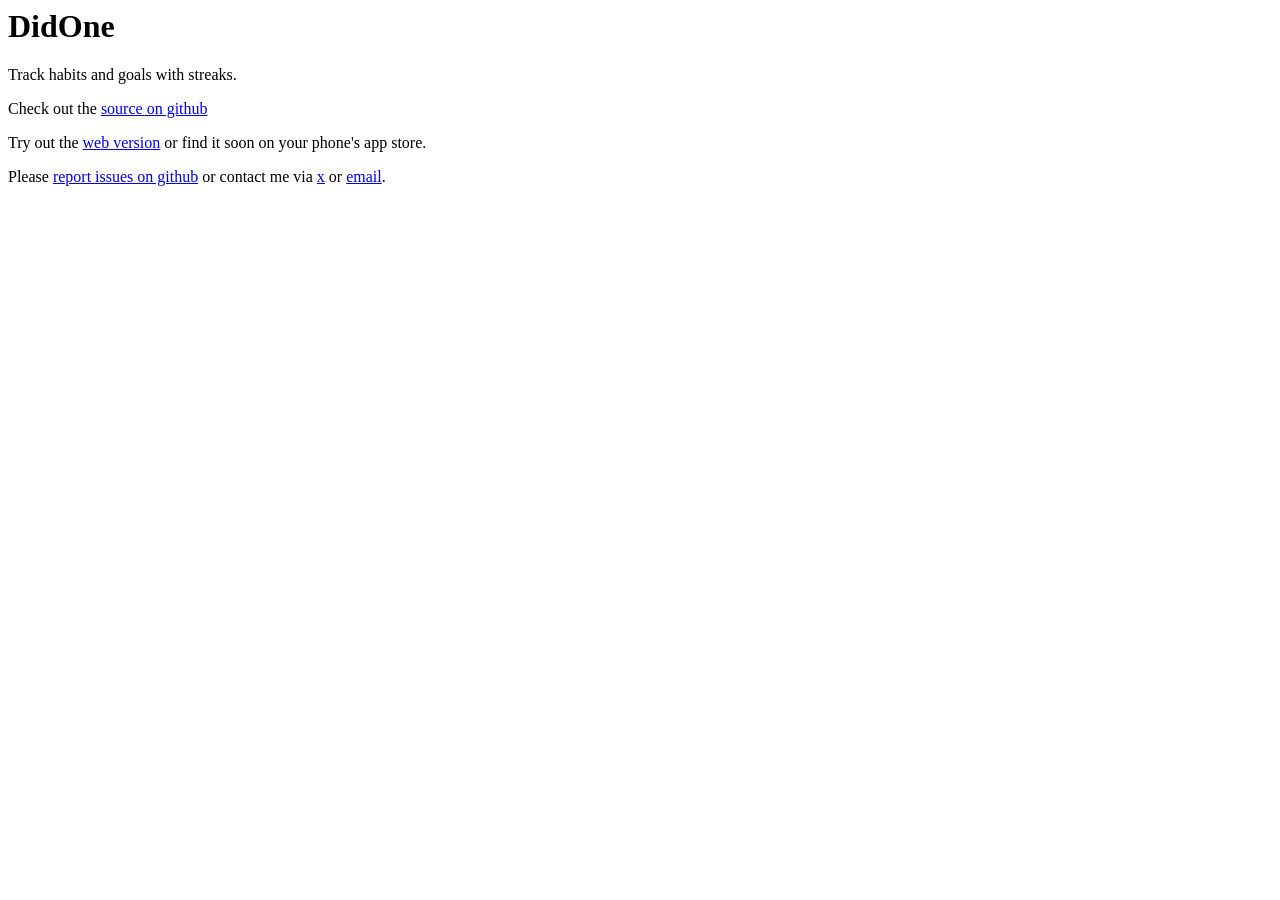
==== web/index.html @ c2d713a6 "Add a "get" webpage for support links and install links" ====
<html>
  <head>
    <meta charset="UTF-8" />
    <title>DidOne</title>
  </head>
  <body>
    <h1>DidOne</h1>
    <p>Track habits and goals with streaks.</p>
    <p>
      Check out the
      <a href="https://github.com/aloyuv/didit/">source on github</a>
    </p>
    <p>
      Try out the
      <a href="https://aloyuv.github.io/didit/">web version</a> or find it soon
      on your phone's app store.
    </p>

    <p>
      Please
      <a href="https://github.com/aloyuv/didit/issues"
        >report issues on github</a
      >
      or contact me via <a href="https://x.com/ubershmekel">x</a> or
      <a href="mailto:ubershmekel@gmail.com">email</a>.
    </p>

    <!-- <script
      src="https://cdn.jsdelivr.net/npm/app-redirect-page/dist/app-redirect-page.js"
      data-ios="https://apps.apple.com/app/id000000000"
      data-android="https://play.google.com/store/apps/details?id=com.example.app"
      data-delayms="350"
      data-heading="Get the full app"
      data-target-selector="#app-cta"
      data-newtab="true"
    ></script> -->
  </body>
</html>
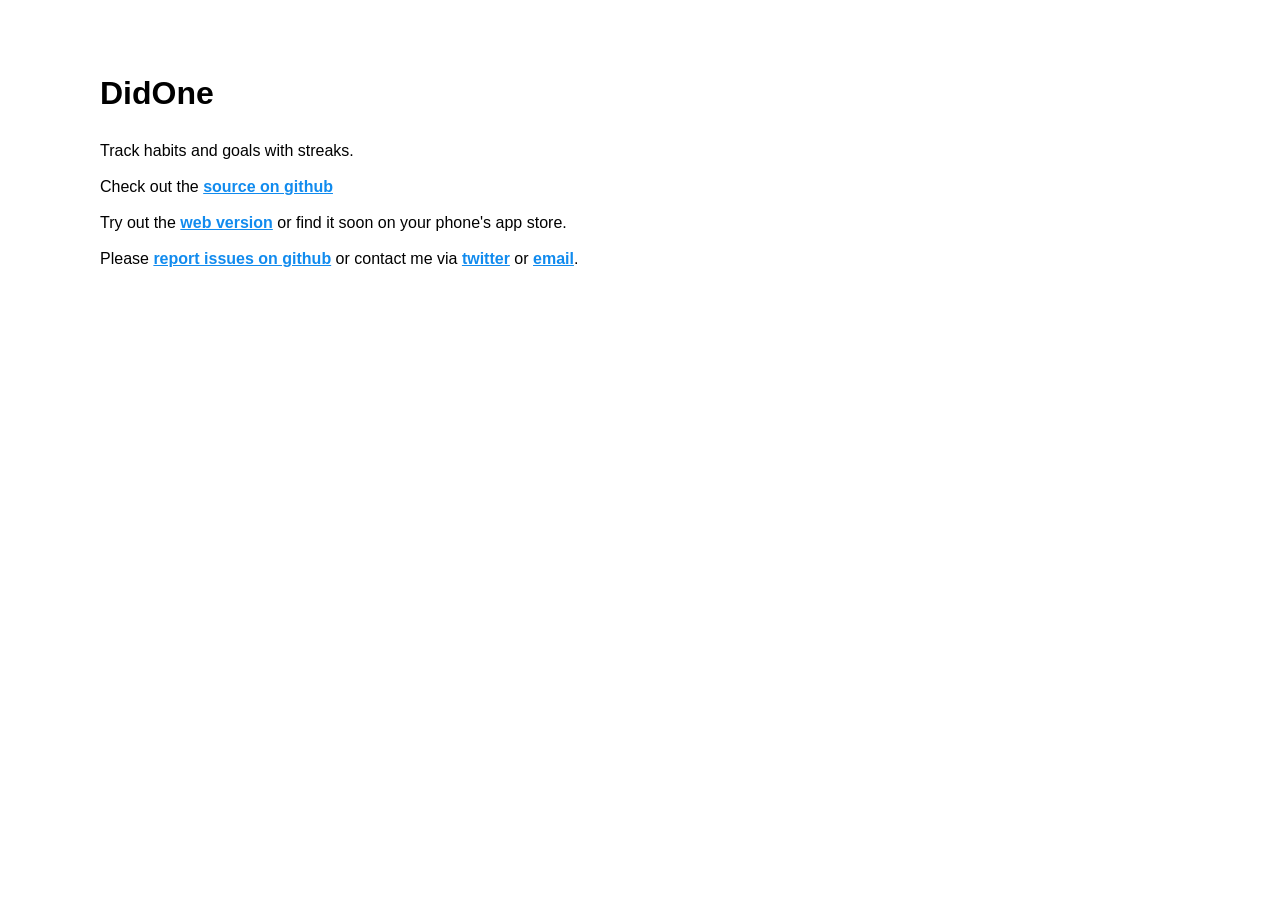
==== commit 5e97b629: "Nicer CSS" ====
--- a/web/index.html
+++ b/web/index.html
@@ -2,30 +2,32 @@
   <head>
     <meta charset="UTF-8" />
     <title>DidOne</title>
+    <link rel="stylesheet" href="index.css" />
   </head>
   <body>
-    <h1>DidOne</h1>
-    <p>Track habits and goals with streaks.</p>
-    <p>
-      Check out the
-      <a href="https://github.com/aloyuv/didit/">source on github</a>
-    </p>
-    <p>
-      Try out the
-      <a href="https://aloyuv.github.io/didit/">web version</a> or find it soon
-      on your phone's app store.
-    </p>
+    <main>
+      <h1>DidOne</h1>
+      <p>Track habits and goals with streaks.</p>
+      <p>
+        Check out the
+        <a href="https://github.com/aloyuv/didit/">source on github</a>
+      </p>
+      <p>
+        Try out the
+        <a href="https://aloyuv.github.io/didit/">web version</a> or find it
+        soon on your phone's app store.
+      </p>
 
-    <p>
-      Please
-      <a href="https://github.com/aloyuv/didit/issues"
-        >report issues on github</a
-      >
-      or contact me via <a href="https://x.com/ubershmekel">x</a> or
-      <a href="mailto:ubershmekel@gmail.com">email</a>.
-    </p>
+      <p>
+        Please
+        <a href="https://github.com/aloyuv/didit/issues"
+          >report issues on github</a
+        >
+        or contact me via <a href="https://x.com/ubershmekel">twitter</a> or
+        <a href="mailto:ubershmekel@gmail.com">email</a>.
+      </p>
 
-    <!-- <script
+      <!-- <script
       src="https://cdn.jsdelivr.net/npm/app-redirect-page/dist/app-redirect-page.js"
       data-ios="https://apps.apple.com/app/id000000000"
       data-android="https://play.google.com/store/apps/details?id=com.example.app"
@@ -34,5 +36,6 @@
       data-target-selector="#app-cta"
       data-newtab="true"
     ></script> -->
+    </main>
   </body>
 </html>
--- a/web/index.css
+++ b/web/index.css
@@ -0,0 +1,609 @@
+/* MVP.css v1.17.3 - https://github.com/andybrewer/mvp */
+
+:root {
+  --active-brightness: 0.85;
+  --border-radius: 5px;
+  --box-shadow: 2px 2px 10px;
+  --color-accent: #118bee15;
+  --color-bg: #fff;
+  --color-bg-secondary: #e9e9e9;
+  --color-link: #118bee;
+  --color-secondary: #920de9;
+  --color-secondary-accent: #920de90b;
+  --color-shadow: #f4f4f4;
+  --color-table: #118bee;
+  --color-text: #000;
+  --color-text-secondary: #999;
+  --color-scrollbar: #cacae8;
+  --font-family: -apple-system, BlinkMacSystemFont, "Segoe UI", Roboto, Oxygen-Sans, Ubuntu, Cantarell, "Helvetica Neue", sans-serif;
+  --hover-brightness: 1.2;
+  --justify-important: center;
+  --justify-normal: left;
+  --line-height: 1.5;
+  --width-card: 285px;
+  --width-card-medium: 460px;
+  --width-card-wide: 800px;
+  --width-content: 1080px;
+}
+
+@media (prefers-color-scheme: dark) {
+  :root[color-mode="user"] {
+    --color-accent: #0097fc4f;
+    --color-bg: #333;
+    --color-bg-secondary: #555;
+    --color-link: #0097fc;
+    --color-secondary: #e20de9;
+    --color-secondary-accent: #e20de94f;
+    --color-shadow: #bbbbbb20;
+    --color-table: #0097fc;
+    --color-text: #f7f7f7;
+    --color-text-secondary: #aaa;
+  }
+}
+
+html {
+  scroll-behavior: smooth;
+}
+
+@media (prefers-reduced-motion: reduce) {
+  html {
+    scroll-behavior: auto;
+  }
+}
+
+/* Layout */
+article aside {
+  background: var(--color-secondary-accent);
+  border-left: 4px solid var(--color-secondary);
+  padding: 0.01rem 0.8rem;
+}
+
+body {
+  background: var(--color-bg);
+  color: var(--color-text);
+  font-family: var(--font-family);
+  line-height: var(--line-height);
+  margin: 0;
+  overflow-x: hidden;
+  padding: 0;
+}
+
+footer,
+header,
+main {
+  margin: 0 auto;
+  max-width: var(--width-content);
+  padding: 3rem 1rem;
+}
+
+hr {
+  background-color: var(--color-bg-secondary);
+  border: none;
+  height: 1px;
+  margin: 4rem 0;
+  width: 100%;
+}
+
+section {
+  display: flex;
+  flex-wrap: wrap;
+  justify-content: var(--justify-important);
+}
+
+section img,
+article img {
+  max-width: 100%;
+}
+
+section pre {
+  overflow: auto;
+}
+
+section aside {
+  border: 1px solid var(--color-bg-secondary);
+  border-radius: var(--border-radius);
+  box-shadow: var(--box-shadow) var(--color-shadow);
+  margin: 1rem;
+  padding: 1.25rem;
+  width: var(--width-card);
+}
+
+section aside:hover {
+  box-shadow: var(--box-shadow) var(--color-bg-secondary);
+}
+
+[hidden] {
+  display: none;
+}
+
+/* Headers */
+article header,
+div header,
+main header {
+  padding-top: 0;
+}
+
+header {
+  text-align: var(--justify-important);
+}
+
+header a b,
+header a em,
+header a i,
+header a strong {
+  margin-left: 0.5rem;
+  margin-right: 0.5rem;
+}
+
+header nav img {
+  margin: 1rem 0;
+}
+
+section header {
+  padding-top: 0;
+  width: 100%;
+}
+
+/* Nav */
+nav {
+  align-items: center;
+  display: flex;
+  font-weight: bold;
+  justify-content: space-between;
+  margin-bottom: 7rem;
+}
+
+nav ul {
+  list-style: none;
+  padding: 0;
+}
+
+nav ul li {
+  display: inline-block;
+  margin: 0 0.5rem;
+  position: relative;
+  text-align: left;
+}
+
+/* Nav Dropdown */
+nav ul li:hover ul {
+  display: block;
+}
+
+nav ul li:focus-within ul {
+  display: block;
+}
+
+nav ul li ul {
+  background: var(--color-bg);
+  border: 1px solid var(--color-bg-secondary);
+  border-radius: var(--border-radius);
+  box-shadow: var(--box-shadow) var(--color-shadow);
+  display: none;
+  height: auto;
+  left: -2px;
+  padding: 0.5rem 1rem;
+  position: absolute;
+  top: 1.7rem;
+  white-space: nowrap;
+  width: auto;
+  z-index: 1;
+}
+
+nav ul li ul::before {
+  /* fill gap above to make mousing over them easier */
+  content: "";
+  position: absolute;
+  left: 0;
+  right: 0;
+  top: -0.5rem;
+  height: 0.5rem;
+}
+
+nav ul li ul li,
+nav ul li ul li a {
+  display: block;
+}
+
+/* Nav for Mobile */
+@media (max-width: 768px) {
+  nav {
+    flex-wrap: wrap;
+  }
+
+  nav ul li {
+    width: calc(100% - 1em);
+  }
+
+  nav ul li ul {
+    border: none;
+    box-shadow: none;
+    display: block;
+    position: static;
+  }
+}
+
+/* Typography */
+code,
+samp {
+  background-color: var(--color-accent);
+  border-radius: var(--border-radius);
+  color: var(--color-text);
+  display: inline-block;
+  margin: 0 0.1rem;
+  padding: 0 0.5rem;
+}
+
+details {
+  margin: 1.3rem 0;
+}
+
+details summary {
+  font-weight: bold;
+  cursor: pointer;
+}
+
+h1,
+h2,
+h3,
+h4,
+h5,
+h6 {
+  line-height: var(--line-height);
+  text-wrap: balance;
+}
+
+mark {
+  padding: 0.1rem;
+}
+
+ol li,
+ul li {
+  padding: 0.2rem 0;
+}
+
+p {
+  margin: 0.75rem 0;
+  padding: 0;
+  width: 100%;
+}
+
+pre {
+  margin: 1rem 0;
+  max-width: var(--width-card-wide);
+  padding: 1rem 0;
+}
+
+pre code,
+pre samp {
+  display: block;
+  max-width: var(--width-card-wide);
+  padding: 0.5rem 2rem;
+  white-space: pre-wrap;
+}
+
+small {
+  color: var(--color-text-secondary);
+}
+
+sup {
+  background-color: var(--color-secondary);
+  border-radius: var(--border-radius);
+  color: var(--color-bg);
+  font-size: xx-small;
+  font-weight: bold;
+  margin: 0.2rem;
+  padding: 0.2rem 0.3rem;
+  position: relative;
+  top: -2px;
+}
+
+/* Links */
+a {
+  color: var(--color-link);
+  display: inline-block;
+  font-weight: bold;
+  text-decoration: underline;
+}
+
+a:visited,
+area:visited {
+  color: var(--color-secondary);
+}
+
+a:hover {
+  filter: brightness(var(--hover-brightness));
+}
+
+a:active {
+  filter: brightness(var(--active-brightness));
+}
+
+a b,
+a em,
+a i,
+a strong,
+button,
+input[type="submit"] {
+  border-radius: var(--border-radius);
+  display: inline-block;
+  font-size: medium;
+  font-weight: bold;
+  line-height: var(--line-height);
+  margin: 0.5rem 0;
+  padding: 1rem 2rem;
+}
+
+button,
+input[type="submit"] {
+  font-family: var(--font-family);
+}
+
+button:hover,
+input[type="submit"]:hover {
+  cursor: pointer;
+  filter: brightness(var(--hover-brightness));
+}
+
+button:active,
+input[type="submit"]:active {
+  filter: brightness(var(--active-brightness));
+}
+
+a b,
+a strong,
+button,
+input[type="submit"] {
+  background-color: var(--color-link);
+  border: 2px solid var(--color-link);
+  color: var(--color-bg);
+}
+
+a em,
+a i {
+  border: 2px solid var(--color-link);
+  border-radius: var(--border-radius);
+  color: var(--color-link);
+  display: inline-block;
+  padding: 1rem 2rem;
+}
+
+article aside a {
+  color: var(--color-secondary);
+}
+
+/* Images */
+figure {
+  margin: 0;
+  padding: 0;
+}
+
+figure img {
+  max-width: 100%;
+}
+
+figure figcaption {
+  color: var(--color-text-secondary);
+}
+
+/* Forms */
+button:disabled,
+input:disabled {
+  background: var(--color-bg-secondary);
+  border-color: var(--color-bg-secondary);
+  color: var(--color-text-secondary);
+  cursor: not-allowed;
+}
+
+button[disabled]:hover,
+input[type="submit"][disabled]:hover {
+  filter: none;
+}
+
+form {
+  border: 1px solid var(--color-bg-secondary);
+  border-radius: var(--border-radius);
+  box-shadow: var(--box-shadow) var(--color-shadow);
+  display: block;
+  max-width: var(--width-card-wide);
+  min-width: var(--width-card);
+  padding: 1.5rem;
+  text-align: var(--justify-normal);
+}
+
+form header {
+  margin: 1.5rem 0;
+  padding: 1.5rem 0;
+}
+
+input,
+label,
+select,
+textarea {
+  display: block;
+  font-size: inherit;
+  max-width: var(--width-card-wide);
+}
+
+input[type="checkbox"],
+input[type="radio"] {
+  display: inline-block;
+}
+
+input[type="checkbox"] + label,
+input[type="radio"] + label {
+  display: inline-block;
+  font-weight: normal;
+  position: relative;
+  top: 1px;
+}
+
+input[type="range"] {
+  padding: 0.4rem 0;
+}
+
+input,
+select,
+textarea {
+  border: 1px solid var(--color-bg-secondary);
+  border-radius: var(--border-radius);
+  margin-bottom: 1rem;
+  padding: 0.4rem 0.8rem;
+}
+
+input[type="text"],
+input[type="password"],
+input[type="email"],
+textarea {
+  width: calc(100% - 1.6rem);
+}
+
+input[readonly],
+textarea[readonly] {
+  background-color: var(--color-bg-secondary);
+}
+
+label {
+  font-weight: bold;
+  margin-bottom: 0.2rem;
+}
+
+/* Popups */
+dialog {
+  max-width: 90%;
+  max-height: 85dvh;
+  margin: auto;
+  padding-block: 0;
+  padding-inline: 20px;
+  border: 1px solid var(--color-bg-secondary);
+  border-radius: 0.5rem;
+  overscroll-behavior: contain;
+  scroll-behavior: smooth;
+  scrollbar-width: none; /* Hide scrollbar for Firefox */
+  -ms-overflow-style: none; /* Hide scrollbar for IE and Edge */
+  scrollbar-color: transparent transparent;
+  animation: bottom-to-top 0.25s ease-in-out forwards;
+}
+
+dialog::-webkit-scrollbar {
+  width: 0;
+  display: none;
+}
+
+dialog::-webkit-scrollbar-track {
+  background: transparent;
+}
+
+dialog::-webkit-scrollbar-thumb {
+  background-color: transparent;
+}
+
+@media (min-width: 650px) {
+  dialog {
+    max-width: 39rem;
+  }
+}
+
+dialog::backdrop {
+  background-color: rgba(0, 0, 0, 0.5);
+}
+
+@keyframes bottom-to-top {
+  0% {
+    opacity: 0;
+    transform: translateY(10%);
+  }
+
+  100% {
+    opacity: 1;
+    transform: translateY(0);
+  }
+}
+
+dialog hr {
+  margin-block: 1rem;
+}
+
+/* Tables */
+table {
+  border: 1px solid var(--color-bg-secondary);
+  border-radius: var(--border-radius);
+  border-spacing: 0;
+  display: inline-block;
+  max-width: 100%;
+  overflow-x: auto;
+  padding: 0;
+  white-space: nowrap;
+}
+
+table td,
+table th,
+table tr {
+  padding: 0.4rem 0.8rem;
+  text-align: var(--justify-important);
+}
+
+table thead {
+  background-color: var(--color-table);
+  border-collapse: collapse;
+  border-radius: var(--border-radius);
+  color: var(--color-bg);
+  margin: 0;
+  padding: 0;
+}
+
+table thead tr:first-child th:first-child {
+  border-top-left-radius: var(--border-radius);
+}
+
+table thead tr:first-child th:last-child {
+  border-top-right-radius: var(--border-radius);
+}
+
+table thead th:first-child,
+table tr td:first-child {
+  text-align: var(--justify-normal);
+}
+
+table tr:nth-child(even) {
+  background-color: var(--color-accent);
+}
+
+/* Quotes */
+blockquote {
+  display: block;
+  font-size: x-large;
+  line-height: var(--line-height);
+  margin: 1rem auto;
+  max-width: var(--width-card-medium);
+  padding: 1.5rem 1rem;
+  text-align: var(--justify-important);
+}
+
+blockquote footer {
+  color: var(--color-text-secondary);
+  display: block;
+  font-size: small;
+  line-height: var(--line-height);
+  padding: 1.5rem 0;
+}
+
+/* Scrollbars */
+* {
+  scrollbar-width: thin;
+  scrollbar-color: var(--color-scrollbar) transparent;
+}
+
+*::-webkit-scrollbar {
+  width: 5px;
+  height: 5px;
+}
+
+*::-webkit-scrollbar-track {
+  background: transparent;
+}
+
+*::-webkit-scrollbar-thumb {
+  background-color: var(--color-scrollbar);
+  border-radius: 10px;
+}
